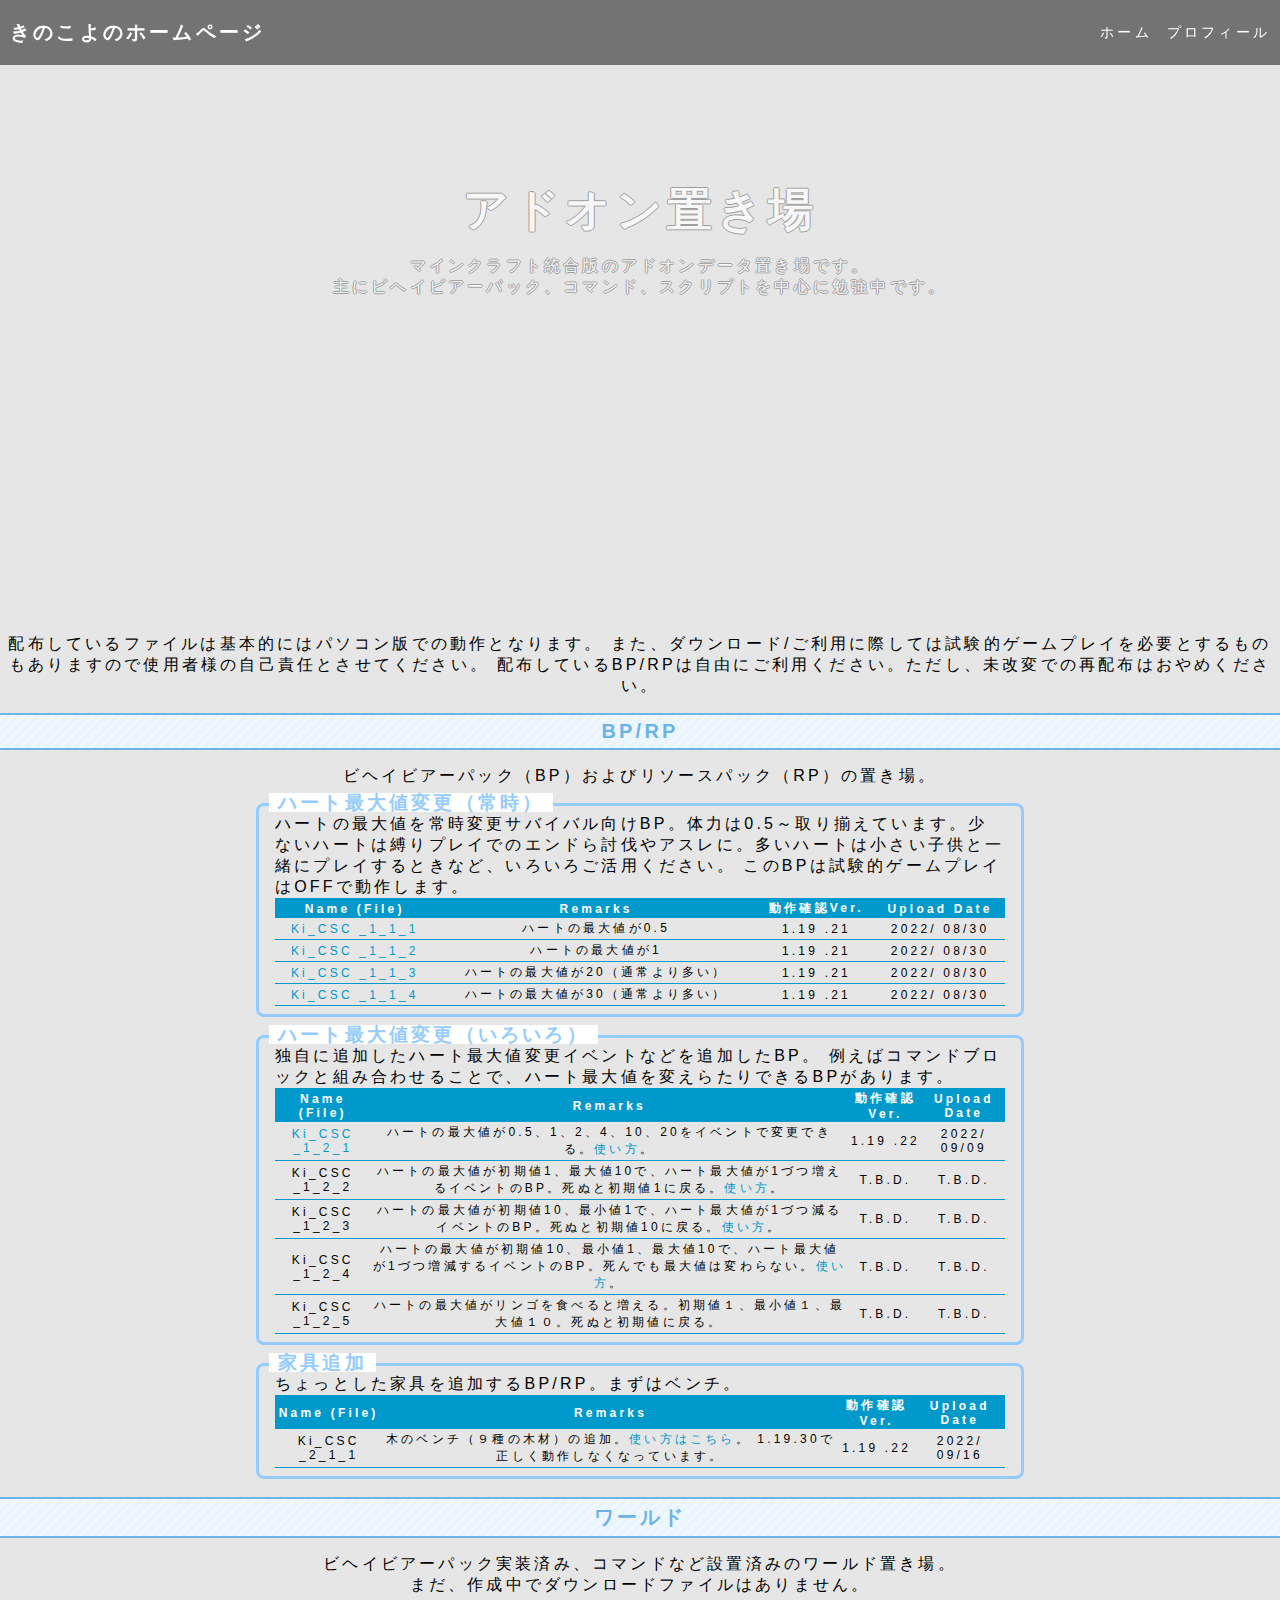
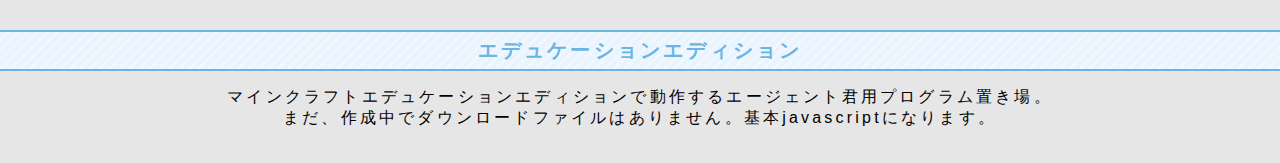
==== index.html @ ef3319dd "main" ====
<html>

<head>
  <meta charset='utf-8'>

  <meta property="og:description" content="ホリデークラフター：きのこよが自作したアドオン（ビヘイビアーパックなど）を公開しています。ご自由にダウンロードください。">
  <meta property="og:title" content="きのこよのアドオン置き場">
  <meta property="og:image" content="https://kinocoyo22.github.io/image/og.jpeg">
  <meta property="og:image:width" content="1920">
  <meta property="og:image:height" content="1080">
  <meta name="theme-color" content="#ffc7fd">
  <meta property="og:type" content="website">
  <meta property="og:url" content="https://kinocoyo22.github.io/index.html">
  <meta charset="utf-8">

  <meta name="viewport" content="width=device-width, initial-scale=1.0">
  <title>kinocoyo add-on page</title>
  <link rel="stylesheet" href="css/style.css">
  <meta name="viewport"
    content="width=device-width,initial-scale=1.0,minimum-scale=1.0,maximum-scale=1.0,user-scalable=no">

</head>

<body>
  <header id="header_common">
    <script src="js/header_common.js"></script>
  </header>

  <div class="top-wrapper">
    <div class="container">
      <h1>アドオン置き場</h1>
      <p>
        マインクラフト統合版のアドオンデータ置き場です。<br>
        主にビヘイビアーパック、コマンド、スクリプトを中心に勉強中です。<br>
      </p>
    </div>
  </div>
  <br>
  <div class="top-contents">

    <p align="center">
      配布しているファイルは基本的にはパソコン版での動作となります。
      また、ダウンロード/ご利用に際しては試験的ゲームプレイを必要とするものもありますので使用者様の自己責任とさせてください。
      配布しているBP/RPは自由にご利用ください。ただし、未改変での再配布はおやめください。
    </p>

    <!-- BP -->
    <h1 align="center">BP/RP</h1>
    <p align="center">ビヘイビアーパック（BP）およびリソースパック（RP）の置き場。
    <div class="box26">
      <span class="box-title">ハート最大値変更（常時）
      </span>
      <p>
        ハートの最大値を常時変更サバイバル向けBP。体力は0.5～取り揃えています。少ないハートは縛りプレイでのエンドら討伐やアスレに。多いハートは小さい子供と一緒にプレイするときなど、いろいろご活用ください。
        このBPは試験的ゲームプレイはOFFで動作します。
      </p>
      <table class="addontable">
        <tr>
          <th>Name (File)</th>
          <th>Remarks</th>
          <th>動作確認Ver.</th>
          <th>Upload Date</th>
        </tr>
        <tr>
          <td><a href="files/behaviorpack/Ki_CSC_1_1_1.mcaddon"
              download="../files/behaviorpack/Ki_CSC_1_1_1.mcaddon">Ki_CSC _1_1_1</a></td>
          <td>ハートの最大値が0.5</td>
          <td>1.19 .21</td>
          <td>2022/ 08/30</td>
        </tr>
        <tr>
          <td><a href="files/behaviorpack/Ki_CSC_1_1_2.mcaddon"
              download="../files/behaviorpack/Ki_CSC_1_1_2.mcaddon">Ki_CSC _1_1_2</a></td>
          <td>ハートの最大値が1</td>
          <td>1.19 .21</td>
          <td>2022/ 08/30</td>
        </tr>
        <tr>
          <td><a href="files/behaviorpack/Ki_CSC_1_1_3.mcaddon"
              download="../files/behaviorpack/Ki_CSC_1_1_3.mcaddon">Ki_CSC _1_1_3</a></td>
          <td>ハートの最大値が20（通常より多い）</td>
          <td>1.19 .21</td>
          <td>2022/ 08/30</td>
        </tr>
        <tr>
          <td><a href="files/behaviorpack/Ki_CSC_1_1_4.mcaddon"
              download="../files/behaviorpack/Ki_CSC_1_1_4.mcaddon">Ki_CSC _1_1_4</a></td>
          <td>ハートの最大値が30（通常より多い）</td>
          <td>1.19 .21</td>
          <td>2022/ 08/30</td>
        </tr>
      </table>
    </div>
    <br>

    <div class="box26">
      <span class="box-title">ハート最大値変更（いろいろ）</span>
      <p>
        独自に追加したハート最大値変更イベントなどを追加したBP。
        例えばコマンドブロックと組み合わせることで、ハート最大値を変えらたりできるBPがあります。
      </p>
      <table class="addontable">
        <tr>
          <th>Name (File)</th>
          <th>Remarks</th>
          <th>動作確認Ver.</th>
          <th>Upload Date</th>
        </tr>
        <!---->
        <tr>
          <td>
            <a href="files/behaviorpack/Ki_CSC_1_2_1.mcaddon" download="../files/behaviorpack/Ki_CSC_1_2_1.mcaddon">
              Ki_CSC _1_2_1
            </a>
          </td>
          <td>
            ハートの最大値が0.5、1、2、4、10、20をイベントで変更できる。<a href="manual/manual_CSC_1_2_1.html">使い方</a>。
          </td>
          <td>1.19 .22</td>
          <td>2022/ 09/09</td>
        </tr>
        <!---->
        <tr>
          <td>
              Ki_CSC _1_2_2
          </td>
          <td>
            ハートの最大値が初期値1、最大値10で、ハート最大値が1づつ増えるイベントのBP。死ぬと初期値1に戻る。<a href="manual/manual_CSC_1_2_2.html">使い方</a>。
          </td>
          <td>T.B.D.</td>
          <td>T.B.D.</td>
        </tr>
        <!---->
        <tr>
          <td>
              Ki_CSC _1_2_3
          </td>
          <td>
            ハートの最大値が初期値10、最小値1で、ハート最大値が1づつ減るイベントのBP。死ぬと初期値10に戻る。<a href="manual/manual_CSC_1_2_3.html">使い方</a>。
          </td>
          <td>T.B.D.</td>
          <td>T.B.D.</td>
        </tr>
        <!---->
        <tr>
          <td>
              Ki_CSC _1_2_4
          </td>
          <td>
            ハートの最大値が初期値10、最小値1、最大値10で、ハート最大値が1づつ増減するイベントのBP。死んでも最大値は変わらない。<a href="manual/manual_CSC_1_2_4.html">使い方</a>。
          </td>
          <td>T.B.D.</td>
          <td>T.B.D.</td>
        </tr>
        <!---->
        <tr>
          <td>
            Ki_CSC _1_2_5
            </a></td>
          <td>
            ハートの最大値がリンゴを食べると増える。初期値１、最小値１、最大値１０。死ぬと初期値に戻る。
          </td>
          <td>T.B.D.</td>
          <td>T.B.D.</td>
        </tr>
      </table>
    </div>
    <br>


    <div class="box26">
      <span class="box-title">家具追加</span>
      <p>
        ちょっとした家具を追加するBP/RP。まずはベンチ。
      </p>

      <table class="addontable">
        <tr>
          <th>Name (File)</th>
          <th>Remarks</th>
          <th>動作確認Ver.</th>
          <th>Upload Date</th>
        </tr>
        <tr>
          <td>
              Ki_CSC _2_1_1
          </td>
          <td>
            木のベンチ（９種の木材）の追加。<a href="manual/manual_CSC_2_1_1.html">使い方はこちら</a>。
            1.19.30で正しく動作しなくなっています。
          </td>
          <td>1.19 .22</td>
          <td>2022/ 09/16</td>
        </tr>
      </table>
    </div>

    <br>
    <!-- World -->
    <h1 align="center">ワールド</h1>
    <p align="center">
      ビヘイビアーパック実装済み、コマンドなど設置済みのワールド置き場。<br>
      まだ、作成中でダウンロードファイルはありません。
    </p>

    <br>
    <!-- Education -->
    <h1 align="center">エデュケーションエディション</h1>
    <p align="center">
      マインクラフトエデュケーションエディションで動作するエージェント君用プログラム置き場。<br>
      まだ、作成中でダウンロードファイルはありません。基本javascriptになります。
    </p>

    <br>

    <!-- END top-contents -->

  </div>
  <script src="js/hamburger_common.js"></script>

</body>

</html>
---- css/style.css ----
* {
  box-sizing: border-box;
}

body {
  margin: 0;
  font-family: "Hiragino Kaku Gothic ProN";
}

a {
  text-decoration: none;
}

ul {
  list-style: none;
  margin: 0;
  display: flex;
}

li {
  margin: 0 0 0 15px;
  font-size: 14px;
}


.container {
  text-align: center;
  width: 100%;
  padding: 0 15px;
  margin: 0 auto;
}

.container a {
  color: #c5c4c4;
}

.top-wrapper {
  padding: 180px 0 100px 0;
  background-image: url("../image/bg.jpg");
  background-size: cover;
  color: rgb(255, 255, 255);
  text-shadow: 1px 0 0 gray, 0 1px 0 gray, -1px 0 0 gray, 0 -1px 0 gray;
  text-align: center;
  background-position: center;
  width: 100%;
  height: 600px;
}

.top-wrapper h1 {
  opacity: 0.7;
  font-size: 45px;
  letter-spacing: 5px;
}

.top-wrapper p {
  opacity: 0.7;
  font-size: 16px;
  margin-bottom: 40px;
}

.btn-wrapper {
  text-align: center;
}

.btn-wrapper p {
  margin-bottom: 20px;
}

.signup {
  background-color: #239b76;
}

.youtube {
  background-color: #cd201f;
  margin-right: 10px;
}

.twitter {
  background-color: #55acee;
}

.btn {
  padding: 8px 24px;
  color: white;
  display: inline-block;
  opacity: 0.8;
  border-radius: 4px;
  text-align: center;
}

.btn:hover {
  opacity: 1;
}

.fa {
  margin-right: 5px;
}


.logo {
  width: 124px;
  margin-top: 20px;
}

.header-left {
  float: left;
}

.header-right {
  float: right;
  margin-right: -25px;
}

.header-right a {
  line-height: 65px;
  padding: 0 25px;
  color: white;
  display: block;
  float: left;
  transition: all 0.5s;
}

.header-right a:hover {
  background-color: rgba(255, 255, 255, 0.3);
}

.lesson-wrapper {
  height: 100%;
  padding-bottom: 80px;
  padding-left: 5%;
  padding-right: 5%;
  background-color: #f7f7f7;
  text-align: center;
}

.heading {
  padding-top: 80px;
  padding-bottom: 50px;
  color: #5f5d60;
}

.heading h2 {
  font-weight: normal;
}

.lessons {
  text-align: center;
}

.lesson {
  float: left;
  width: 50%;
}

.lesson-icon {
  position: relative;
}

.lesson-icon p {
  position: absolute;
  top: 100%;
  width: 100%;
  color: white;
}

.text-contents {
  width: 80%;
  display: inline-block;
  margin-top: 15px;
  font-size: 13px;
  color: #b3aeb5;
}

.heading h3 {
  font-weight: normal;
}

.message-wrapper {
  border-bottom: 1px solid #eee;
  padding-bottom: 80px;
  text-align: center;
}

.message {
  padding: 15px 40px;
  background-color: #5dca88;
  cursor: pointer;
  box-shadow: 0px 7px #1a7940;
}

.message:active {
  position: relative;
  top: 7px;
  box-shadow: none;
}

footer img {
  width: 125px;
}

footer p {
  color: #b3aeb5;
  font-size: 12px;
}

footer {
  padding-top: 30px;
  padding-bottom: 20px;
}

.menu-icon {
  color: white;
  float: right;
  font-size: 25px;
  padding: 21px 0;
  display: none;
}

.clear {
  clear: left;
}

.button {
  display: inline-block;
  text-decoration: none;
  width: 120px;
  height: 120px;
  line-height: 120px;
  border-radius: 50%;
  text-align: center;
  overflow: hidden;
  font-weight: bold;
  transition: .4s;
}

.pink {
  color: #ff82fb;
  border: solid 2px #ff82fb;
}

.pink:hover {
  background: #ffc7fd;
}

/* -------------------------- */

.top-contents h1 {
  color: #6cb4e4;
  text-align: center;
  padding: 0.25em;
  border-top: solid 2px #6cb4e4;
  border-bottom: solid 2px #6cb4e4;
  background: -webkit-repeating-linear-gradient(-45deg, #f0f8ff, #f0f8ff 3px, #e9f4ff 3px, #e9f4ff 7px);
  background: repeating-linear-gradient(-45deg, #f0f8ff, #f0f8ff 3px, #e9f4ff 3px, #e9f4ff 7px);
}

.box26 {
  width: 60%;
  /*display: flex;*/
  position: relative;
  padding: 0.5em 1em;
  border: solid 3px #95ccff;
  border-radius: 8px;
  margin: auto;
}

.box26 .box-title {
  position: absolute;
  display: inline-block;
  top: -13px;
  left: 10px;
  padding: 0 9px;
  line-height: 1;
  font-size: 19px;
  background: #FFF;
  color: #95ccff;
  font-weight: bold;
}

.box26 p {
  margin: 0;
  padding: 0;
}

.addontable {
  width: 100%;
  font-size: 12px;
  border-collapse: collapse;
  border-top: 1px solid #0099CC;
  word-wrap: break-all;
}

.addontable a {
  color: #0099CC;
}

.addontable table th, table td {
  border-bottom: 1px solid #0099CC;
  padding: 2px;
  text-align: center;
  /*width: 20%;*/
}

.addontable th {
  color: #FFFFFF;
  background: #0099CC;
}

.addontable.color {
  background: #DDF1F4;
}

/* -------------------------- */
.profile-all {
  height: 100%;
  height: 740px;
  padding-bottom: 80px;
  padding-left: 2%;
  padding-right: 2%;
  background-color: #f7f7f7;
  text-align: left;
}

.profile {
  padding: 10px;
  border-radius: 1.5rem;
  background-color: #fff8ff;
  border: 3px solid #95ccff;
  box-shadow: rgb(0 0 0 / 20%) 0 6.4px 16.4px 0, rgb(0 0 0 / 11%) 0 1.2px 5.6px 0;
  font-size: 100%;
  height: 700px;
  width: 68%;
  float: left;
  margin-top: 20px;
}

.profile p{
  word-wrap: break-all;
}

.p-twitter-box {
  overflow: auto;
  height: 700px;
  float: left;
  box-shadow: rgb(0 0 0 / 20%) 0 6.4px 16.4px 0, rgb(0 0 0 / 11%) 0 1.2px 5.6px 0;
  margin: 1%;
  width: 30%;
}

.p-twitter-box .p-twitter-title {
  color: #fff;
  font-weight: 600;
  letter-spacing: 1px;
  padding: 0 2em 0;
  font-size: 12px;
}

.p-twitter-box .twitter-tweet {
  margin: 0 !important;
}

.p-twitter-box p {
  display: none;
}

.p-twitter-box .p-twitter-pink {
  background: #f7bcbc;
}

/* -------------------------- */


.clearfix:after {
  content:"";
  display: block;
  clear: both;
}

.manual {
  clear:both;
}

.manual p {
  clear:both;
  display:block;
  float:none;
}

.manual ul {
  display: block;
  float:none;
  padding-left: 0%;
}

.manual li {
  list-style:circle;
  display: list-item;
}


/* -------------------------- */



@media all and (max-width: 660px) {
  .top-wrapper {
    padding: 100px 20px;
    height: 300px;
  }

  .youtube {
    display: none;
  }

  .twitter {
    display: none;
  }

  .explan {
    padding: 10px;
    border-radius: 1.5rem;
    margin: 80px 20px;
    height: 85%;
    width: 90%;
    position: fixed;
    bottom: 0;
    right: 0;
    top: 0;
    left: 0;
    color: rgb(0, 0, 0);
    background-color: #ffeaff;
    border: 3px solid #de58ff;
    overflow: auto;
    display: none;
    text-align: center;
  }

  .addon-title {
    width: 80%;
    display: inline-block;
    font-size: 20px;
    color: #a54bc9;
  }

  .dl {
    font-size: 30px;
  }

  .top-wrapper h1 {
    font-size: 32px;
  }

  .heading h2 {
    font-size: 20px;
  }

  .profile {
    height: 100%;
    font-size: 20px;
    width: 100%;
    float: none;
  }

  .p-twitter-box {
    height: 500px;
    float: none;
    width: 100%;
  }

  .text-contents {
    display: none;
  }

  .header-right {
    display: none;
  }

  .menu-icon {
    display: block;
  }


  .twitter {
    margin-top: 10px;
  }

  .top-wrapper {
    text-align: left;
  }

  .top-wrapper h1 {
    font-size: 24px;
  }

  .top-wrapper p {
    font-size: 14px;
  }

  .message-wrapper .btn {
    width: 100%;
  }

}








* {
  box-sizing: border-box;
}

body {
  margin: 0;
  padding: 0;
  height: 100%;
  font-family: "Hiragino Kaku Gothic Pro", "ヒラギノ角ゴ Pro W3", メイリオ, Meiryo, "ＭＳ Ｐゴシック", "Helvetica Neue", Helvetica, Arial, sans-serif;
  background-color: #e6e6e6;
  letter-spacing: 0.2em;
}

header {
  height: 65px;
  background-color: rgba(0, 0, 0, 0.5);
  z-index: 10;
  padding: 30px 10px;
  position: fixed;
  top: 0;
  width: 100%;
  display: flex;
  align-items: center;
}

h1 {
  margin: 0;
  padding: 0;
  font-size: 20px;
}

a {
  text-decoration: none;
  color: #fff;
}

nav {
  margin: 0 0 0 auto;
}


.main-visual {
  display: flex;
  justify-content: center;
  align-items: center;
  height: 100vh;
  background: url('main_visual.jpg') top center / cover no-repeat;
}

h2 {
  margin: 0;
  font-size: 30px;
  font-weight: normal;
  color: #fff;
}

.sp-nav {
  display: none;
}

.header__nav{
  display: none;
}

.header__hamburger{
  display: none;
}


@media screen and (max-width: 660px) {

  /*ハンバーガーメニュー*/
  .pc-nav {
    display: none;
  }


  .sp-nav {
    z-index: 1;
    position: fixed;
    top: 0;
    left: 0;
    width: 100%;
    height: 100vh;
    display: block;
    width: 100%;
    background: rgba(0, 0, 0, .8);
    opacity: 0;
    transform: translateY(-100%);
    transition: all .2s ease-in-out;
  }

  /* ヘッダーのロゴ部分 */
  .header__title {
    width: 80px;
  }

  .header__title img {
    display: block;
    width: 100%;
    height: 100%;
  }

  /* ヘッダーのナビ部分 */
  .header__nav {
    display: block;
    position: absolute;
    right: 0;
    left: 0;
    top: 0;
    width: 100%;
    height: 100vh;
    transform: translateX(100%);
    background-color: #000000;
    /*ハンバーガーメニュークリック時のナビゲーションメニュー背景色*/
    transition: ease .4s;
    /*ハンバーガーメニュークリック時のナビゲーションメニュー出現を遅延*/
  }

  /* ハンバーガーメニュー */
  .header__hamburger {
    display: block;
    position: absolute;
    right: 10;
    width: 48px;
    height: 100%;
  }

  .hamburger {
    background-color: transparent;
    /*buttonタグデフォルトスタイルを打ち消し*/
    border-color: transparent;
    /*buttonタグデフォルトスタイルを打ち消し*/
    z-index: 9999;
  }

  /* ハンバーガーメニューの線 */
  .hamburger span {
    width: 100%;
    height: 1px;
    background-color: #FFFFFF;
    position: relative;
    transition: ease .4s;
    /*ハンバーガーメニュークリック時の三本線の動きを遅延*/
    display: block;
  }

  .hamburger span:nth-child(1) {
    top: 0;
  }

  .hamburger span:nth-child(2) {
    margin: 8px 0;
  }

  .hamburger span:nth-child(3) {
    top: 0;
  }

  /* ハンバーガーメニュークリック後のスタイル */ 
  .header__nav.active {
    transform: translateX(0);
  }

  .hamburger.active span:nth-child(1) {
    top: 5px;
    transform: rotate(45deg);
  }

  .hamburger.active span:nth-child(2) {
    opacity: 0;
  }

  .hamburger.active span:nth-child(3) {
    top: -13px;
    transform: rotate(-45deg);
  }

  .nav__items{
    display: block;
  }

  .nav-items {
    padding-top: 250px;
    padding-bottom: 200px;
  }

  /* ナビのリンク */
  .nav-items__item a {
    color: #FFFFFF;
    width: 100%;
    display: block;
    text-align: center;
    font-size: 20px;
    margin-bottom: 24px;
  }

  .nav-items__item:last-child a {
    margin-bottom: 0;
  }

  .toggle {
    transform: translateY(0);
    opacity: 1;
  }

  .main-visual {
    padding: 0 4%;
  }

  h2 {
    line-height: 1.6;
    text-align: center;
  }

  .box26 {
    width: 100%
  }
}
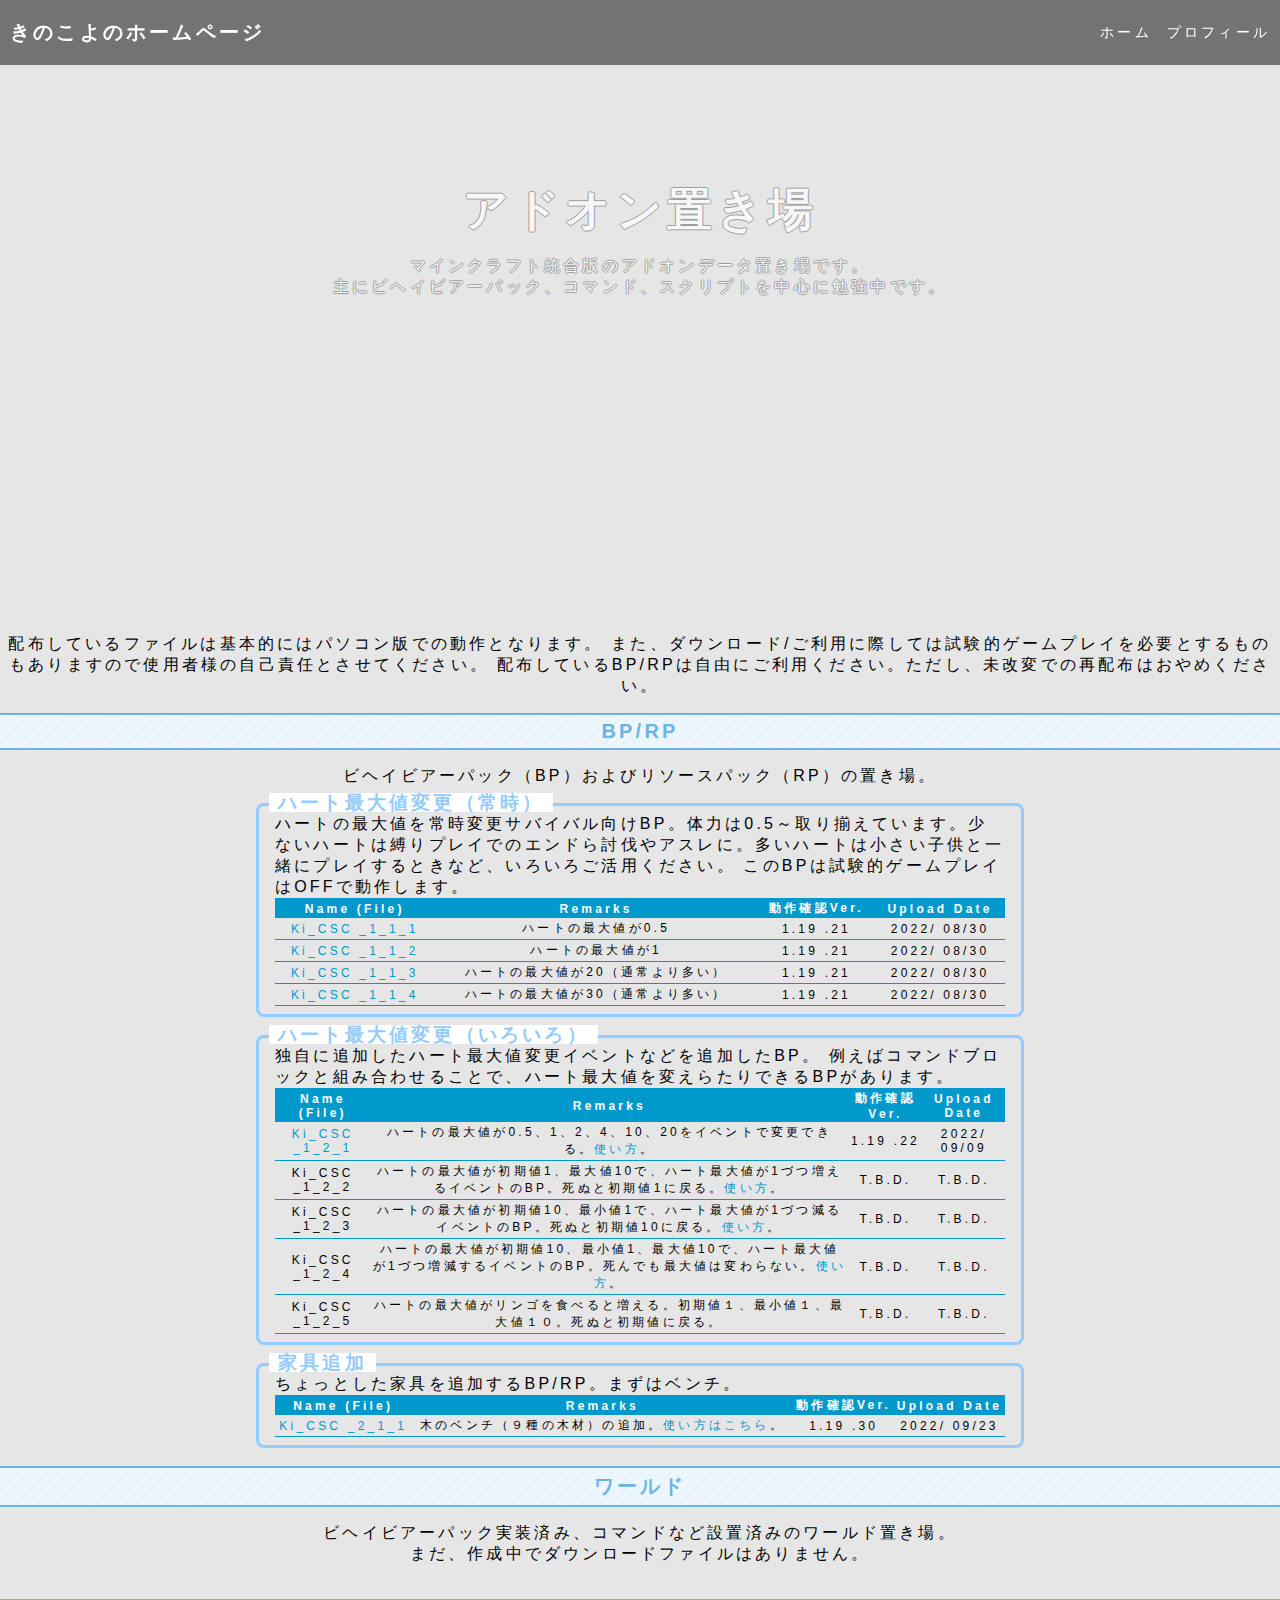
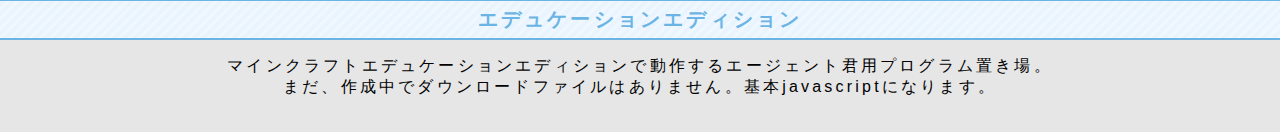
==== commit e5e25b73: "main" ====
--- a/index.html
+++ b/index.html
@@ -183,14 +183,15 @@
         </tr>
         <tr>
           <td>
+            <a href="files/behaviorpack/Ki_CSC_2_1_1.mcaddon" download="../files/behaviorpack/Ki_CSC_2_1_1.mcaddon">
               Ki_CSC _2_1_1
+              </a>
           </td>
           <td>
             木のベンチ（９種の木材）の追加。<a href="manual/manual_CSC_2_1_1.html">使い方はこちら</a>。
-            1.19.30で正しく動作しなくなっています。
-          </td>
-          <td>1.19 .22</td>
-          <td>2022/ 09/16</td>
+          </td>
+          <td>1.19 .30</td>
+          <td>2022/ 09/23</td>
         </tr>
       </table>
     </div>
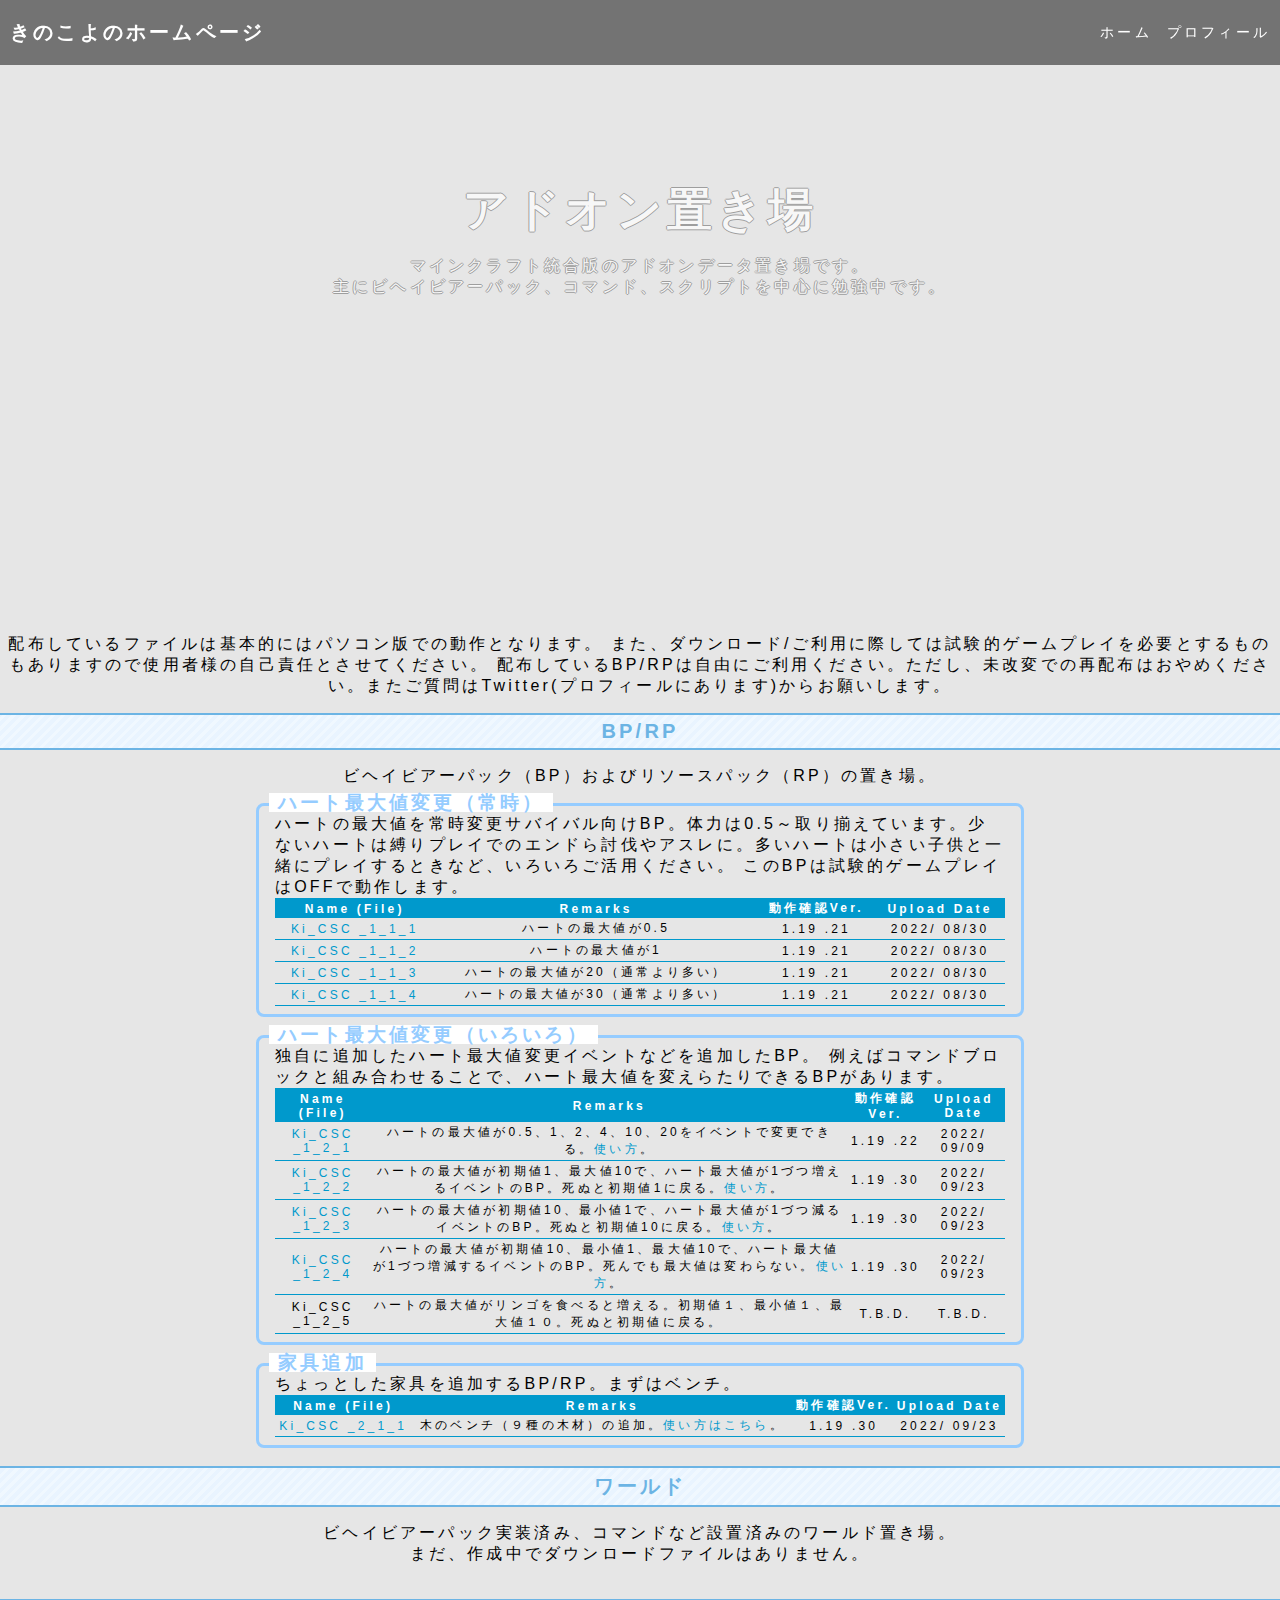
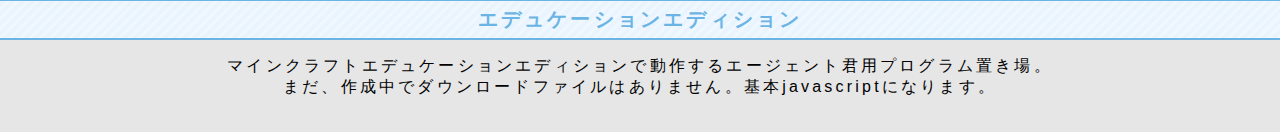
==== commit 640e5efe: "main" ====
--- a/index.html
+++ b/index.html
@@ -41,7 +41,7 @@
     <p align="center">
       配布しているファイルは基本的にはパソコン版での動作となります。
       また、ダウンロード/ご利用に際しては試験的ゲームプレイを必要とするものもありますので使用者様の自己責任とさせてください。
-      配布しているBP/RPは自由にご利用ください。ただし、未改変での再配布はおやめください。
+      配布しているBP/RPは自由にご利用ください。ただし、未改変での再配布はおやめください。またご質問はTwitter(プロフィールにあります)からお願いします。
     </p>
 
     <!-- BP -->
@@ -122,35 +122,41 @@
         <!---->
         <tr>
           <td>
+            <a href="files/behaviorpack/Ki_CSC_1_2_2.mcaddon" download="../files/behaviorpack/Ki_CSC_1_2_2.mcaddon">
               Ki_CSC _1_2_2
+            </a>
           </td>
           <td>
             ハートの最大値が初期値1、最大値10で、ハート最大値が1づつ増えるイベントのBP。死ぬと初期値1に戻る。<a href="manual/manual_CSC_1_2_2.html">使い方</a>。
           </td>
-          <td>T.B.D.</td>
-          <td>T.B.D.</td>
-        </tr>
-        <!---->
-        <tr>
-          <td>
+          <td>1.19 .30</td>
+          <td>2022/ 09/23</td>
+        </tr>
+        <!---->
+        <tr>
+          <td>
+            <a href="files/behaviorpack/Ki_CSC_1_2_3.mcaddon" download="../files/behaviorpack/Ki_CSC_1_2_3.mcaddon">
               Ki_CSC _1_2_3
+            </a>
           </td>
           <td>
             ハートの最大値が初期値10、最小値1で、ハート最大値が1づつ減るイベントのBP。死ぬと初期値10に戻る。<a href="manual/manual_CSC_1_2_3.html">使い方</a>。
           </td>
-          <td>T.B.D.</td>
-          <td>T.B.D.</td>
-        </tr>
-        <!---->
-        <tr>
-          <td>
+          <td>1.19 .30</td>
+          <td>2022/ 09/23</td>
+        </tr>
+        <!---->
+        <tr>
+          <td>
+            <a href="files/behaviorpack/Ki_CSC_1_2_4.mcaddon" download="../files/behaviorpack/Ki_CSC_1_2_4.mcaddon">
               Ki_CSC _1_2_4
+            </a>
           </td>
           <td>
             ハートの最大値が初期値10、最小値1、最大値10で、ハート最大値が1づつ増減するイベントのBP。死んでも最大値は変わらない。<a href="manual/manual_CSC_1_2_4.html">使い方</a>。
           </td>
-          <td>T.B.D.</td>
-          <td>T.B.D.</td>
+          <td>1.19 .30</td>
+          <td>2022/ 09/23</td>
         </tr>
         <!---->
         <tr>
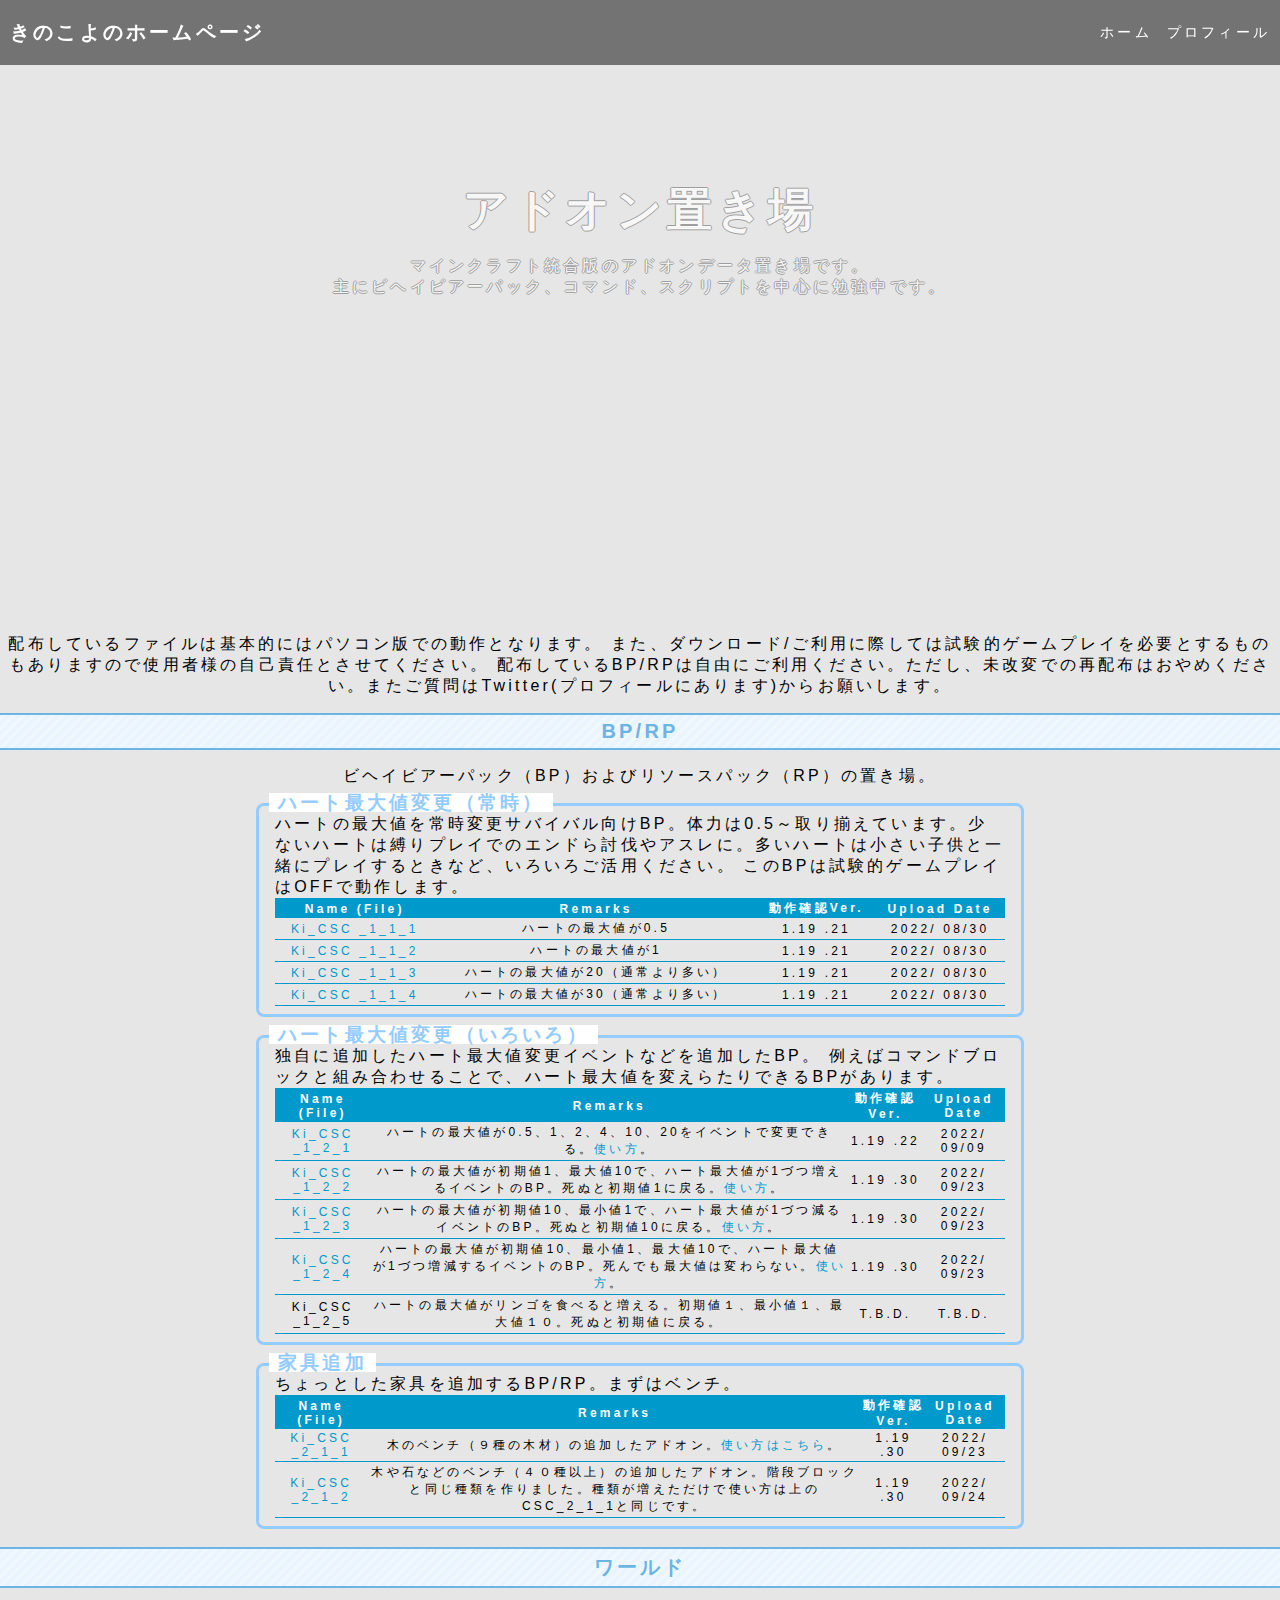
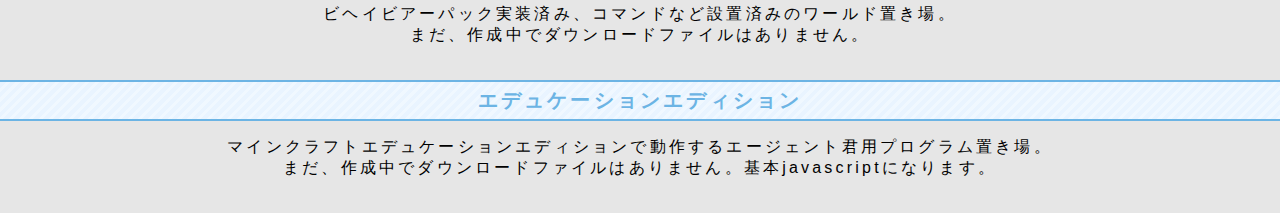
==== commit 0358b571: "main" ====
--- a/index.html
+++ b/index.html
@@ -194,10 +194,22 @@
               </a>
           </td>
           <td>
-            木のベンチ（９種の木材）の追加。<a href="manual/manual_CSC_2_1_1.html">使い方はこちら</a>。
-          </td>
-          <td>1.19 .30</td>
-          <td>2022/ 09/23</td>
+            木のベンチ（９種の木材）の追加したアドオン。<a href="manual/manual_CSC_2_1_1.html">使い方はこちら</a>。
+          </td>
+          <td>1.19 .30</td>
+          <td>2022/ 09/23</td>
+        </tr>
+        <tr>
+          <td>
+            <a href="files/behaviorpack/Ki_CSC_2_1_2.mcaddon" download="../files/behaviorpack/Ki_CSC_2_1_2.mcaddon">
+              Ki_CSC _2_1_2
+              </a>
+          </td>
+          <td>
+            木や石などのベンチ（４０種以上）の追加したアドオン。階段ブロックと同じ種類を作りました。種類が増えただけで使い方は上のCSC_2_1_1と同じです。
+          </td>
+          <td>1.19 .30</td>
+          <td>2022/ 09/24</td>
         </tr>
       </table>
     </div>
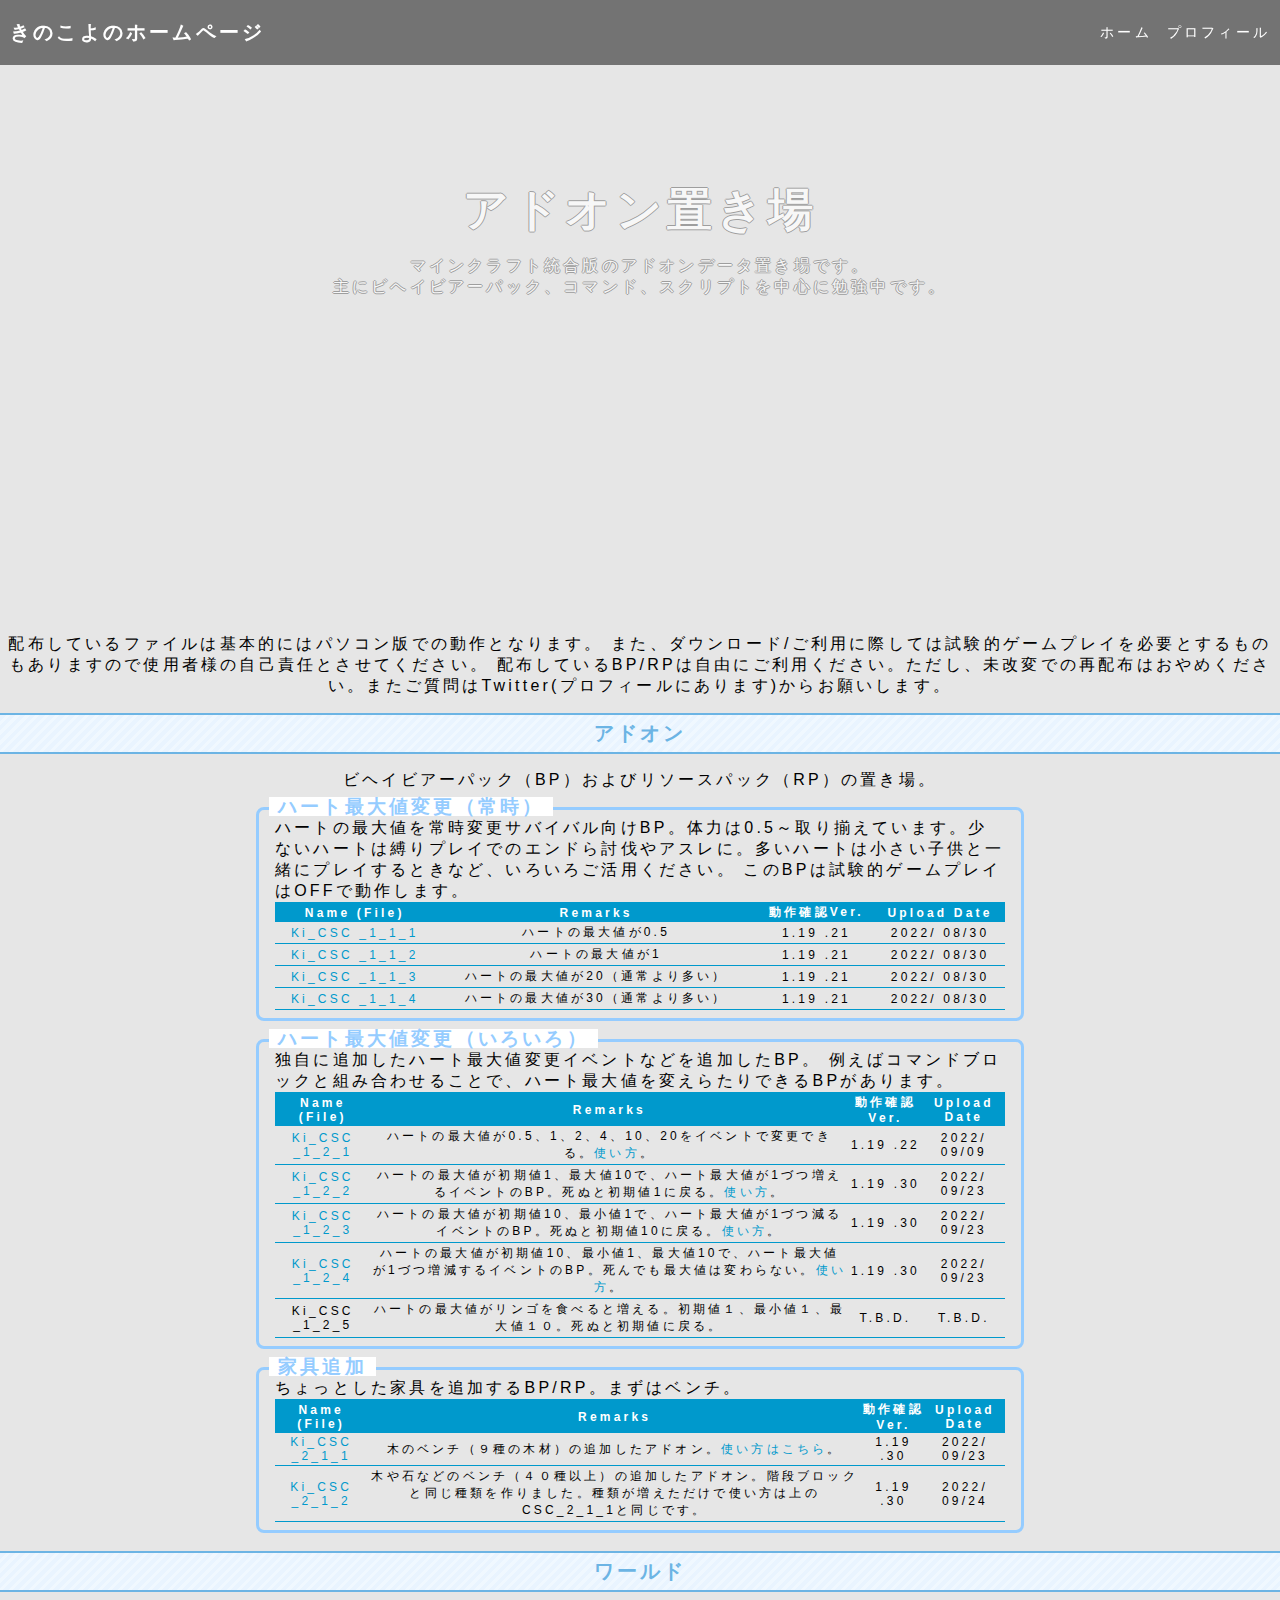
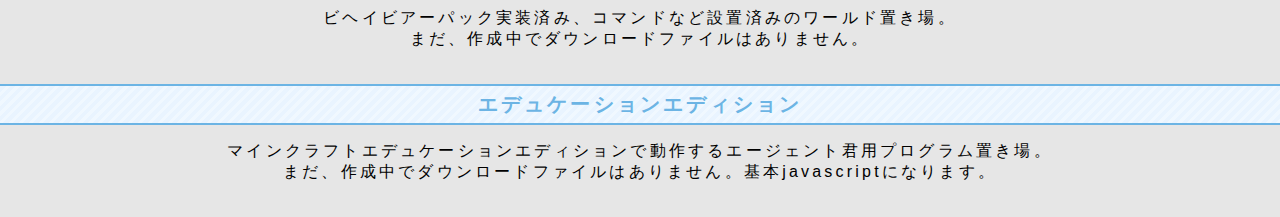
==== commit d134e483: "main" ====
--- a/index.html
+++ b/index.html
@@ -45,7 +45,7 @@
     </p>
 
     <!-- BP -->
-    <h1 align="center">BP/RP</h1>
+    <h1 align="center">アドオン</h1>
     <p align="center">ビヘイビアーパック（BP）およびリソースパック（RP）の置き場。
     <div class="box26">
       <span class="box-title">ハート最大値変更（常時）
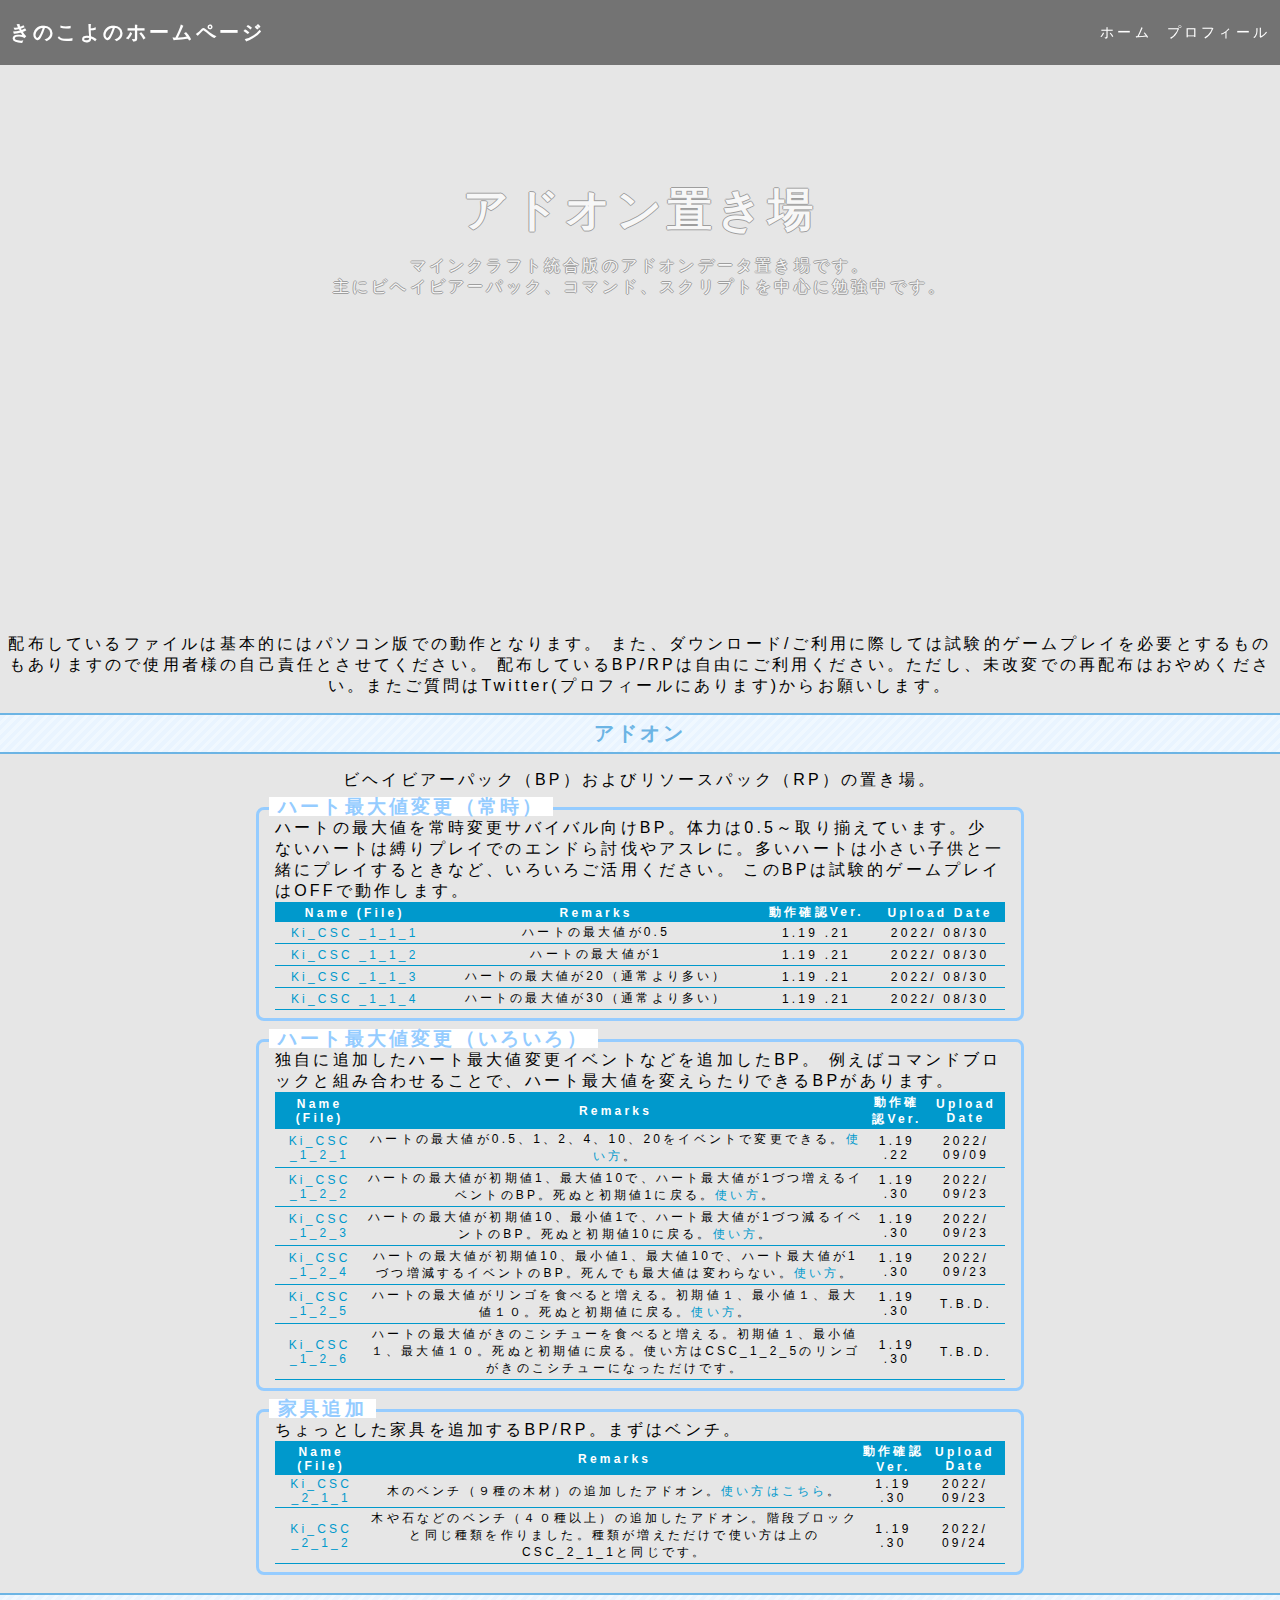
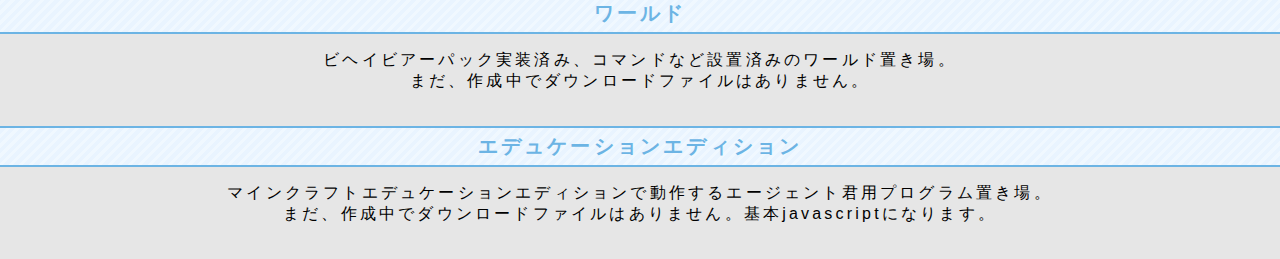
==== commit 867782ed: "main" ====
--- a/index.html
+++ b/index.html
@@ -161,12 +161,24 @@
         <!---->
         <tr>
           <td>
-            Ki_CSC _1_2_5
+            <a href="files/behaviorpack/Ki_CSC_1_2_5.mcaddon" download="../files/behaviorpack/Ki_CSC_1_2_5.mcaddon">
+              Ki_CSC _1_2_5
             </a></td>
           <td>
-            ハートの最大値がリンゴを食べると増える。初期値１、最小値１、最大値１０。死ぬと初期値に戻る。
-          </td>
+            ハートの最大値がリンゴを食べると増える。初期値１、最小値１、最大値１０。死ぬと初期値に戻る。<a href="manual/manual_CSC_1_2_5.html">使い方</a>。
+          </td>
+          <td>1.19 .30</td>
           <td>T.B.D.</td>
+        </tr>
+        <tr>
+          <td>
+            <a href="files/behaviorpack/Ki_CSC_1_2_6.mcaddon" download="../files/behaviorpack/Ki_CSC_1_2_6.mcaddon">
+              Ki_CSC _1_2_6
+            </a></td>
+          <td>
+            ハートの最大値がきのこシチューを食べると増える。初期値１、最小値１、最大値１０。死ぬと初期値に戻る。使い方はCSC_1_2_5のリンゴがきのこシチューになっただけです。
+          </td>
+          <td>1.19 .30</td>
           <td>T.B.D.</td>
         </tr>
       </table>
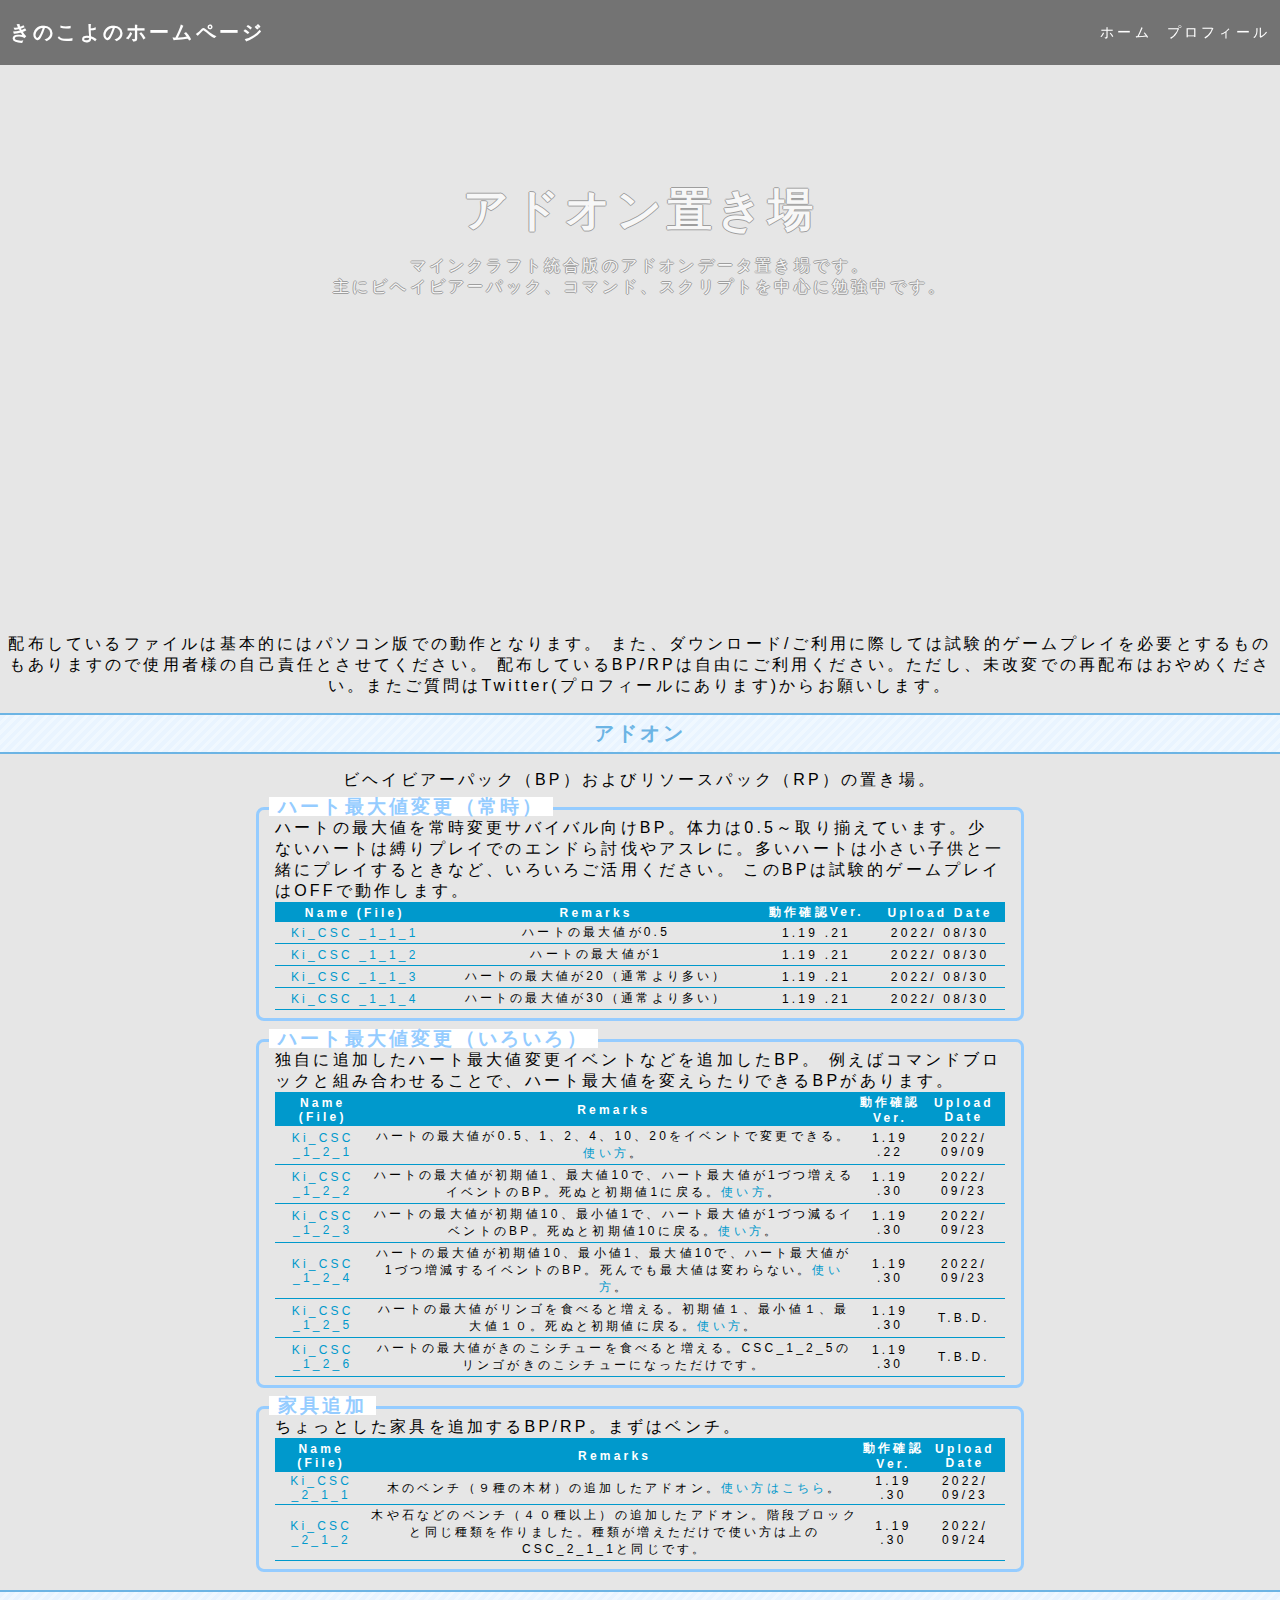
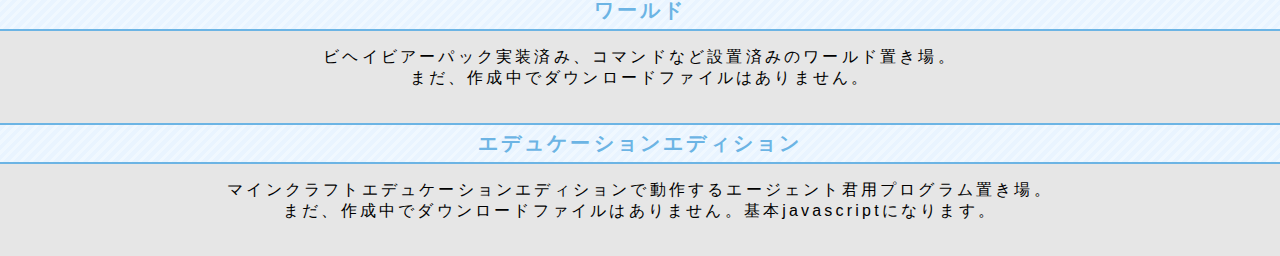
==== commit d9de59fc: "main" ====
--- a/index.html
+++ b/index.html
@@ -176,7 +176,7 @@
               Ki_CSC _1_2_6
             </a></td>
           <td>
-            ハートの最大値がきのこシチューを食べると増える。初期値１、最小値１、最大値１０。死ぬと初期値に戻る。使い方はCSC_1_2_5のリンゴがきのこシチューになっただけです。
+            ハートの最大値がきのこシチューを食べると増える。CSC_1_2_5のリンゴがきのこシチューになっただけです。
           </td>
           <td>1.19 .30</td>
           <td>T.B.D.</td>
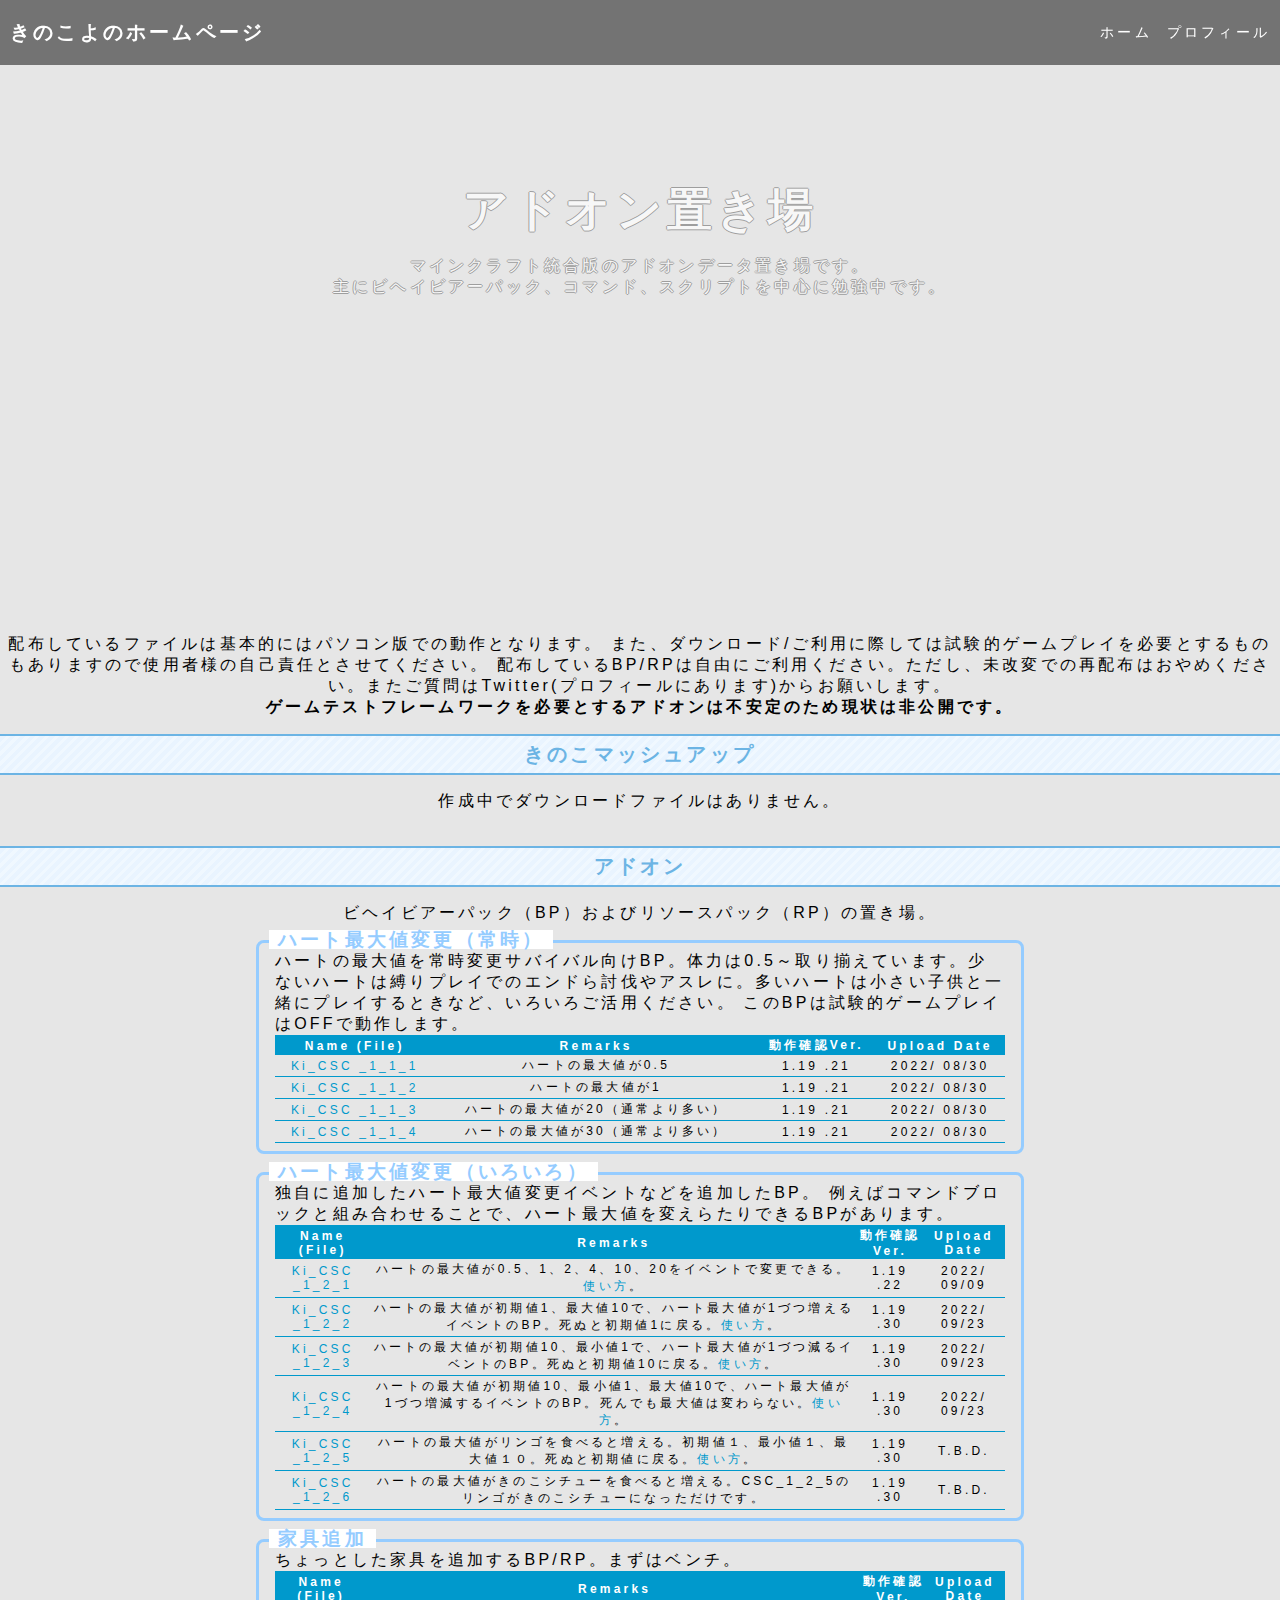
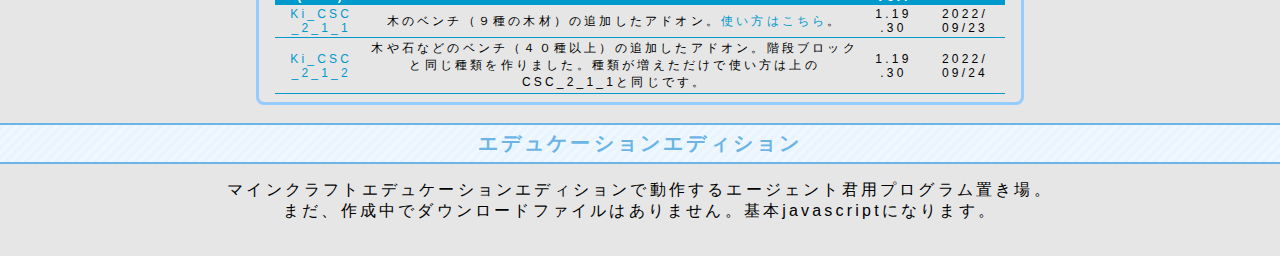
==== commit d70b2399: "main" ====
--- a/index.html
+++ b/index.html
@@ -41,9 +41,19 @@
     <p align="center">
       配布しているファイルは基本的にはパソコン版での動作となります。
       また、ダウンロード/ご利用に際しては試験的ゲームプレイを必要とするものもありますので使用者様の自己責任とさせてください。
-      配布しているBP/RPは自由にご利用ください。ただし、未改変での再配布はおやめください。またご質問はTwitter(プロフィールにあります)からお願いします。
+      配布しているBP/RPは自由にご利用ください。ただし、未改変での再配布はおやめください。またご質問はTwitter(プロフィールにあります)からお願いします。<br>
+      <b>ゲームテストフレームワークを必要とするアドオンは不安定のため現状は非公開です。</b>
     </p>
 
+    <!-- World -->
+    <h1 align="center">きのこマッシュアップ</h1>
+    <p align="center">
+      作成中でダウンロードファイルはありません。
+    </p>
+
+
+
+    <br>
     <!-- BP -->
     <h1 align="center">アドオン</h1>
     <p align="center">ビヘイビアーパック（BP）およびリソースパック（RP）の置き場。
@@ -227,14 +237,6 @@
     </div>
 
     <br>
-    <!-- World -->
-    <h1 align="center">ワールド</h1>
-    <p align="center">
-      ビヘイビアーパック実装済み、コマンドなど設置済みのワールド置き場。<br>
-      まだ、作成中でダウンロードファイルはありません。
-    </p>
-
-    <br>
     <!-- Education -->
     <h1 align="center">エデュケーションエディション</h1>
     <p align="center">
